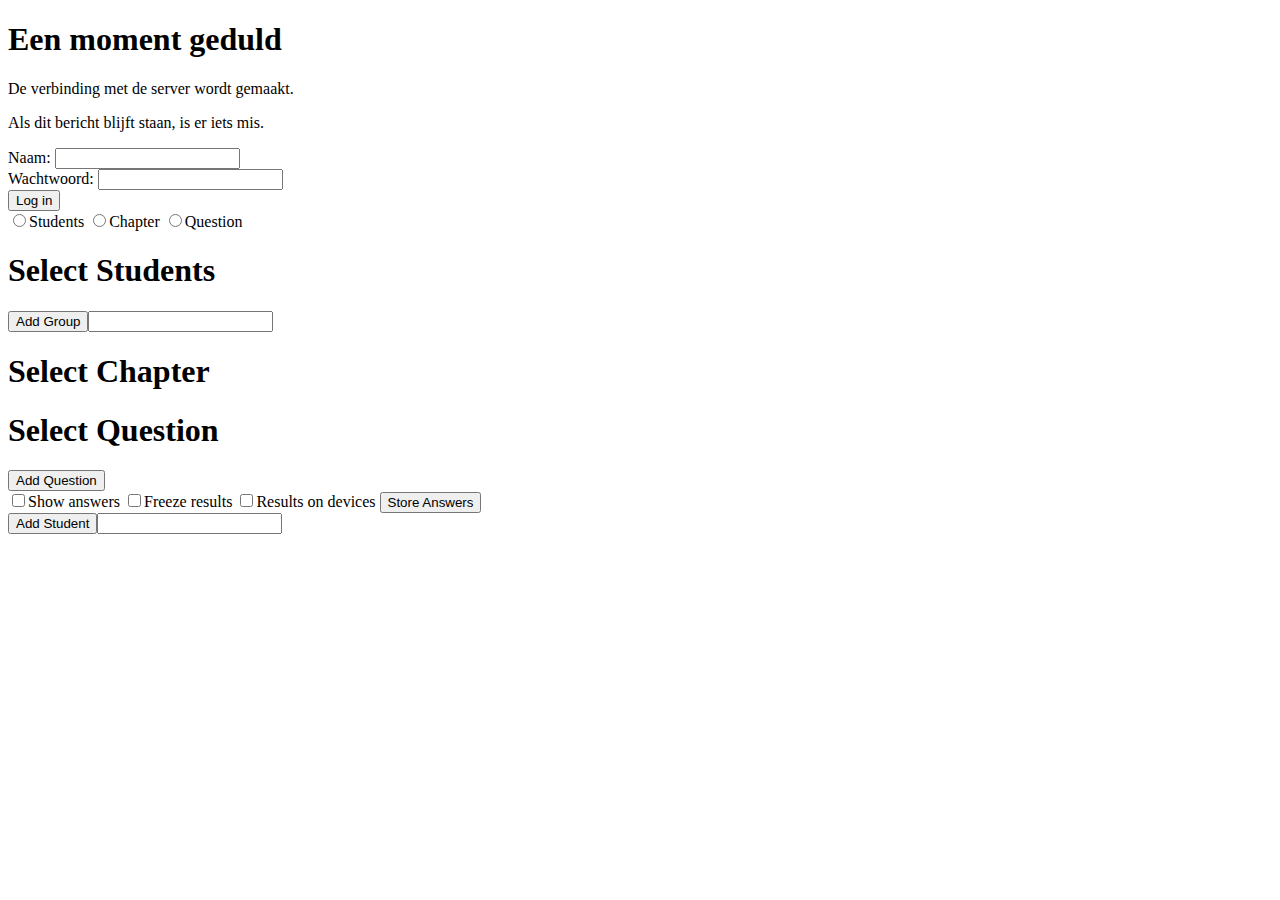
==== html/admin/index.html @ eb96f195 "allow enter for login, work on edit interface" ====
<!DOCTYPE html>
<html>
	<head>
		<meta charset='utf-8'/>
		<title>Les - Admin</title>
		<script src='code/builders.js'></script>
		<script src='code/rpc.js'></script>
		<script src='code/admin.js'></script>
		<link rel='stylesheet' href='code/style.css'/>
	</head>
	<body>
		<div id='error'>
			<h1>Een moment geduld</h1>
			<p>De verbinding met de server wordt gemaakt.</p>
			<p>Als dit bericht blijft staan, is er iets mis.</p>
		</div>
		<div id='login'>
			<form onsubmit='return log_in()'>
				Naam: <input type='text' id='loginname'/><br/>
				Wachtwoord: <input type='password' id='password'/><br/>
				<button type='submit'>Log in</button>
			</form>
		</div>
		<div id='content'>
			<!-- Tabs -->
			<input class='tab' name='tab' type='radio' id='SSELECT'/><label for='SSELECT'>Students</label>
			<input class='tab' name='tab' type='radio' id='CSELECT'/><label for='CSELECT'>Chapter</label>
			<input class='tab' name='tab' type='radio' id='QSELECT'/><label for='QSELECT'>Question</label>
			<div class='tab' id='SSELECT_tab'>
				<h1>Select Students</h1>
				<ul id='students'></ul>
				<button type='button' onclick='new_group()'>Add Group</button><input type='text' id='newgname'/>
			</div>
			<div class='tab' id='CSELECT_tab'>
				<h1>Select Chapter</h1>
				<ul id='chapters'></ul>
			</div>
			<div class='tab' id='QSELECT_tab'>
				<h1>Select Question</h1>
				<table id='questions'></table>
				<button type='button' onclick='new_question()'>Add Question</button>
			</div>
			<!-- Fixed content -->
			<div id='fixed'>
				<div id='settings'>
					<label><input id='show' type='checkbox' onchange='show()'/>Show answers</label>
					<label><input id='freeze' type='checkbox' onchange='freeze()'/>Freeze results</label>
					<label><input id='publish' type='checkbox' onchange='publish()'/>Results on devices</label>
					<button type='button' onclick='store_answers()'>Store Answers</button>
				</div>
				<table id='results'></table>
				<button type='button' onclick='new_student()'>Add Student</button><input type='text' id='newsname'/>
			</div>
		</div>
	</body>
</html>
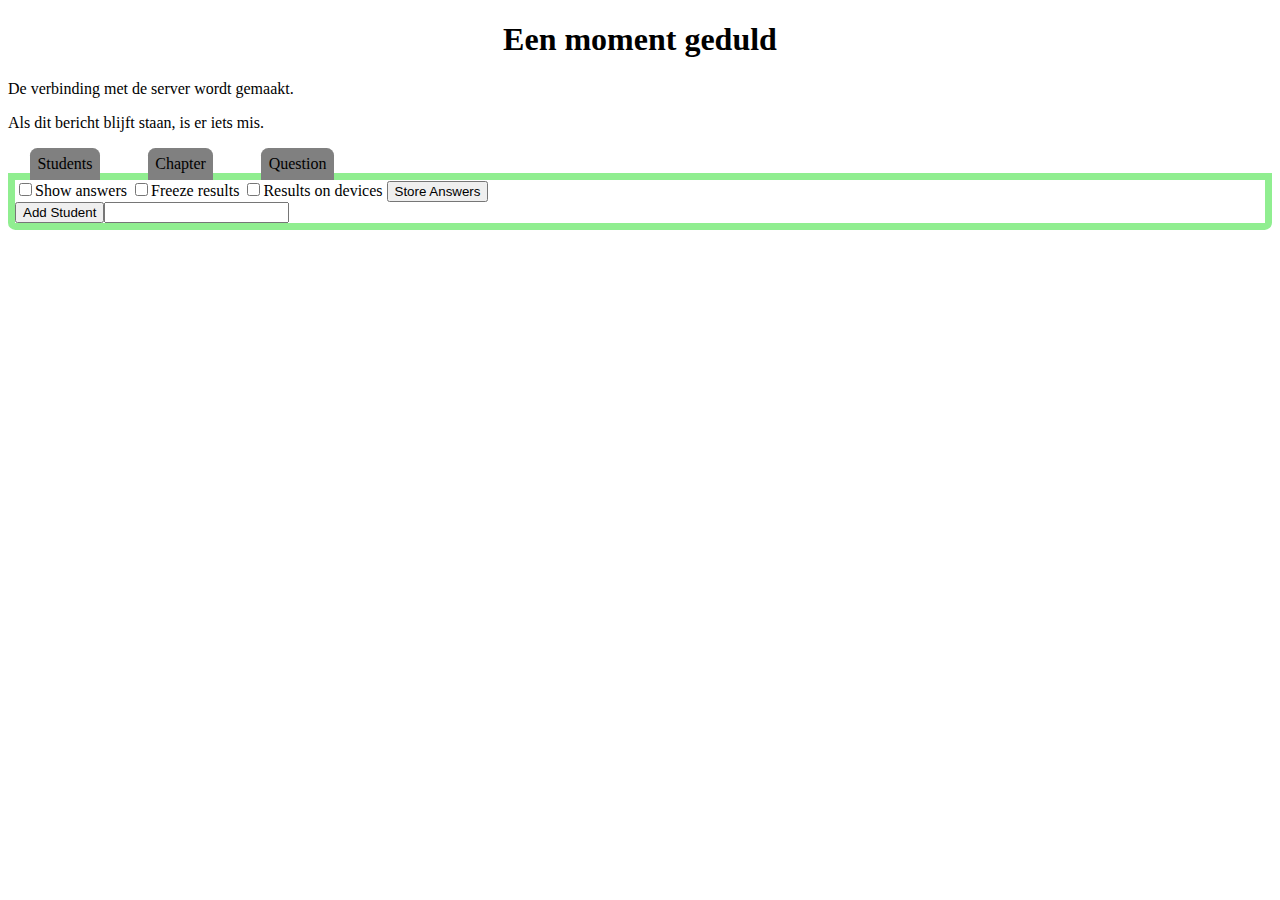
==== commit 19f66e33: "complete edit interface" ====
--- a/html/admin/index.html
+++ b/html/admin/index.html
@@ -38,7 +38,6 @@
 			<div class='tab' id='QSELECT_tab'>
 				<h1>Select Question</h1>
 				<table id='questions'></table>
-				<button type='button' onclick='new_question()'>Add Question</button>
 			</div>
 			<!-- Fixed content -->
 			<div id='fixed'>
--- a/html/admin/code/style.css
+++ b/html/admin/code/style.css
@@ -0,0 +1,89 @@
+body {
+	background-origin: content-box;
+	background-attachment: fixed;
+	background-position: center center;
+	background-repeat: no-repeat;
+	background-size: cover;
+}
+
+#login {
+	display: none;
+	position: absolute;
+	left: 0px;
+	top: 0px;
+	right: 0px;
+	padding: 1em 1em;
+	margin: 1em 1em;
+}
+
+.active {
+	background: green;
+}
+
+.floater {
+	float: left;
+}
+
+input.tab + label {
+	border-radius: 1ex 1ex 0ex 0ex;
+	background: grey;
+	padding: 1ex;
+	margin: 1ex 3ex 0ex 3ex;
+	z-index: 0;
+}
+
+div#content {
+	padding-top: 1ex;
+}
+
+h1 {
+	text-align: center;
+}
+
+:root {
+	--tab: lightgreen;
+}
+
+input.tab:checked + label {
+	background: var(--tab);
+}
+
+input.tab {
+	display: none;
+}
+
+div.tab {
+	padding: 1ex 1ex 1ex 1ex;
+	margin-top: .99ex;
+	z-index: 1;
+	border-radius: 1ex 1ex 0ex 0ex;
+}
+
+div#fixed {
+	border: solid var(--tab) 1ex;
+	border-radius: 0px 0px 1ex 1ex;
+}
+
+table#questions tr {
+	background: lightblue;
+}
+table#questions tr.odd {
+	background: lightyellow;
+}
+
+input.tab#SSELECT:not(:checked) ~ div#SSELECT_tab,
+input.tab#CSELECT:not(:checked) ~ div#CSELECT_tab,
+input.tab#QSELECT:not(:checked) ~ div#QSELECT_tab {
+	display: none;
+}
+
+div.tab {
+	background: var(--tab);
+}
+
+.first .up, .last .down {
+	display: none;
+}
+.offline, .inactive {
+	background: red;
+}
